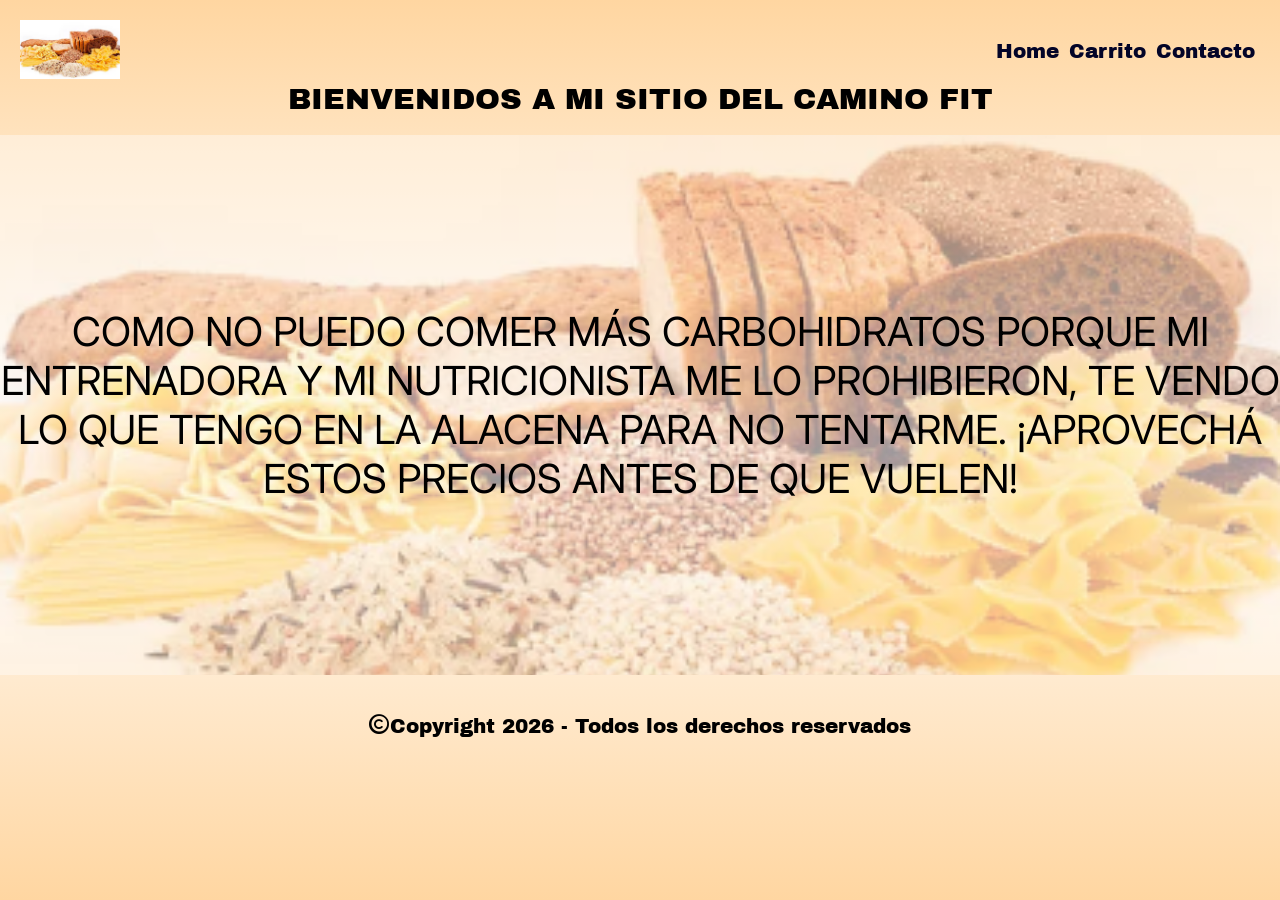
==== index.html @ 42ff0b2c "Se corrige nuevamente" ====
<!doctype html>
<html lang="esp">
  <head>
    <meta charset="UTF-8" />
    <meta name="viewport" content="width=device-width, initial-scale=1.0" />
    <link rel="stylesheet" href="styles.css" />

    <title>Mi nueva web</title>
    <link rel="icon" type="image/png" href="imagenes/iconos/corazon.png" />

    <link rel="preconnect" href="https://fonts.googleapis.com" />
    <link rel="preconnect" href="https://fonts.gstatic.com" crossorigin />
    <link
      href="https://fonts.googleapis.com/css2?family=Archivo+Black&family=Inter:ital,opsz,wght@0,14..32,100..900;1,14..32,100..900&display=swap"
      rel="stylesheet"
    />

    <link rel="preconnect" href="https://fonts.googleapis.com" />
    <link rel="preconnect" href="https://fonts.gstatic.com" crossorigin />
    <link
      href="https://fonts.googleapis.com/css2?family=Inter:ital,opsz,wght@0,14..32,100..900;1,14..32,100..900&display=swap"
      rel="stylesheet"
    />

    <link
      rel="stylesheet"
      href="https://cdnjs.cloudflare.com/ajax/libs/font-awesome/6.0.0-beta3/css/
all.min.css"
    />
  </head>
  <body>
    <header>
      <a href="index.html"
        ><img
          id="logo"
          src="imagenes/logo.png"
          alt="Logo del sitio, imagen de carbohidratos"
      /></a>
      <nav>
        <ul>
          <li><a href="./index.html">Home</a></li>
          <li><a href="./paginas/carrito.html">Carrito</a></li>
          <li><a href="./paginas/contacto.html">Contacto</a></li>
        </ul>
      </nav>
      <h1 class="header header__titulo header__titulo--fuente">
        Bienvenidos a mi sitio del camino fit
      </h1>
    </header>
    <main  class="main-index">
      <p class="parrafo-index">
        Como no puedo comer más carbohidratos porque mi entrenadora y mi nutricionista me lo prohibieron, te vendo lo que tengo en la alacena para no tentarme. ¡Aprovechá estos precios antes de que vuelen!
      </p>
    </main>
    <footer>
      <i class="fa-regular fa-copyright"></i> Copyright 2026 - Todos los
      derechos reservados
    </footer>
  </body>
</html>
---- styles.css ----
* {
  margin: 0px;
  padding: 0px;
  text-decoration: none;
  list-style: none;
  box-sizing: border-box;
  font-size: 62.5vp;
}

html {
  font-size: 62.5%;
  width: 100vw;
  height: 100vh;
}

body {
  font-family: "Archivo Black", sans-serif;
  height: 60vh;
  background: repeating-linear-gradient(
    rgb(255, 214, 161),
    white,
    rgb(255, 214, 161)
  );
}

main {
  display: flex;
  flex-direction: column;
  margin: 2em;
}

header {
  background-color: transparent;
  display: flex;
  flex-direction: row;
  justify-content: space-between;
  align-items: center;
  flex-wrap: wrap;
  margin: 2em;
}

.header__titulo--fuente {
  color: black;
  text-transform: uppercase;
  font-size: 3em;
  font-weight: 400;
  font-style: normal;
}

h1 {
  width: 100%;
  display: flex;
  justify-content: center;
}

nav a:hover {
  color: white;
  font-weight: bold;
}

ul {
  display: flex;
  flex-direction: row;
  justify-content: flex-end;
}

li {
  padding: 0.5rem;
}

a {
  color: rgb(3, 4, 40);
  font-size: 2em;
}

p {
  color: black;
  font-family: "Inter", sans-serif;
  font-optical-sizing: auto;
  font-weight: 20rem;
  font-style: normal;
  font-size: 2rem;
}

.articulos_carrito {
  display: flex;
  flex-direction: row;
  flex-wrap: wrap;
  justify-content: center;
  align-items: center;
}

article {
  width: 350px;
  border: solid 1px;
  padding: 2em;
  margin: 0.5em;
  display: flex;
  flex-direction: column;
  align-items: center;
}

article > p,
article > h2,
article > img {
  padding: 1em;
}

.foto_articulo {
  width: 300px;
}

footer {
  display: flex;
  flex-direction: row;
  justify-content: center;
  background-color: transparent;
  font-size: 2em;
  margin: 2em;
}

#logo {
  width: 100px;
}

/*.main-index {
  background-image: url("imagenes/logo.png");
  background-repeat: no-repeat;
  background-position: center center;
  background-size: cover;
  background-attachment: fixed;
  height: 60vh;
  opacity: 0.6;
  margin: 0;
  display: flex;
  flex-direction: row;
  justify-content: center;
  align-items: center;
}*/

.main-index {
  position: relative;
  height: 60vh;
  margin: 0;
  display: flex;
  flex-direction: row;
  justify-content: center;
  align-items: center;
  color: #000000;
  text-align: center;
}

.main-index::before {
  content: "";
  position: absolute;
  top: 0;
  left: 0;
  width: 100%;
  height: 100%;
  background-image: url("imagenes/logo.png");
  background-size: cover;
  background-position: center;
  opacity: 0.4;
  z-index: -1;
}

.parrafo-index {
  font-size: 4em;
  text-transform: uppercase;
}
.datos-formulario-contenedor {
  display: flex;
  flex-direction: column;
  align-items: flex-start;
  margin: 2em;
}

.boton-formulario-contenedor {
  display: flex;
  flex-direction: row;
  justify-content: center;
}

button {
  font-size: 2em;
  padding: 0.5em;
  margin: 1em;
  border: none;
  border-radius: 8px;
  background-color: #3f6b5a; /* Color de fondo plano */
  color: white;
  font-weight: bold;
  padding: 10px 20px;
}

label {
  font-size: 2em;
}

table,
th,
td {
  border: solid 0.5px black;
}
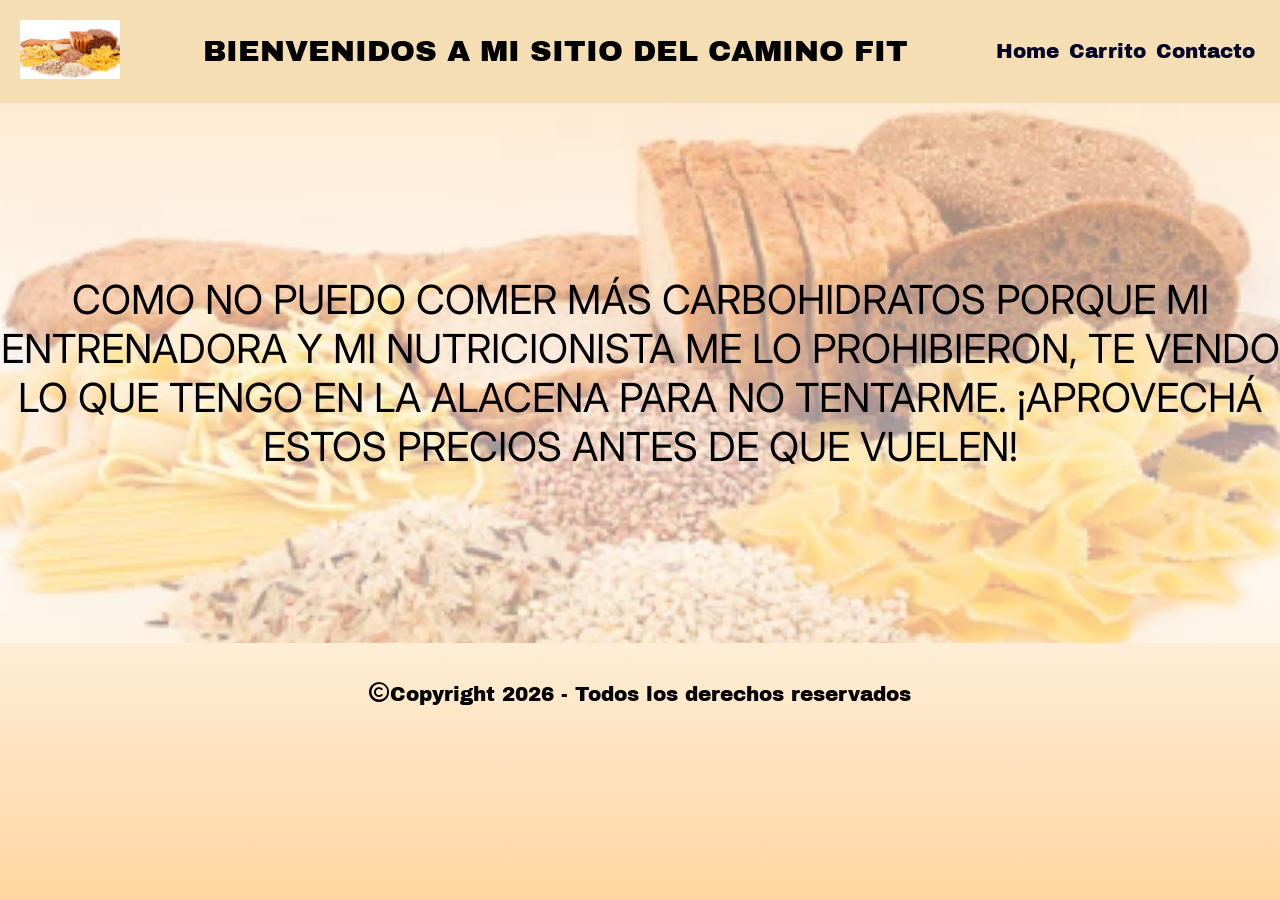
==== commit 1ab6341d: "Se agregaron clases, se cambiaron algunas líneas de CSS" ====
--- a/index.html
+++ b/index.html
@@ -3,7 +3,7 @@
   <head>
     <meta charset="UTF-8" />
     <meta name="viewport" content="width=device-width, initial-scale=1.0" />
-    <link rel="stylesheet" href="styles.css" />
+    <link rel="stylesheet" href="/css/styles.css" />
 
     <title>Mi nueva web</title>
     <link rel="icon" type="image/png" href="imagenes/iconos/corazon.png" />
@@ -36,16 +36,17 @@
           src="imagenes/logo.png"
           alt="Logo del sitio, imagen de carbohidratos"
       /></a>
+            <h1 class="header header__titulo header__titulo--fuente">
+        Bienvenidos a mi sitio del camino fit
+      </h1>
       <nav>
-        <ul>
+        <ul class="nav-header">
           <li><a href="./index.html">Home</a></li>
           <li><a href="./paginas/carrito.html">Carrito</a></li>
           <li><a href="./paginas/contacto.html">Contacto</a></li>
         </ul>
       </nav>
-      <h1 class="header header__titulo header__titulo--fuente">
-        Bienvenidos a mi sitio del camino fit
-      </h1>
+
     </header>
     <main  class="main-index">
       <p class="parrafo-index">
@@ -57,4 +58,4 @@
       derechos reservados
     </footer>
   </body>
-</html>
+</html> 
--- a/css/styles.css
+++ b/css/styles.css
@@ -0,0 +1,264 @@
+* {
+  margin: 0px;
+  padding: 0px;
+  text-decoration: none;
+  list-style: none;
+  box-sizing: border-box;
+
+}
+
+html {
+  font-size: 62.5%;
+  width: 100vw;
+  height: 100vh;
+}
+
+body {
+  font-family: "Archivo Black", sans-serif;
+
+  background: repeating-linear-gradient(
+    rgb(255, 214, 161),
+    white,
+    rgb(255, 214, 161)
+  );
+}
+
+header {
+  background-color: transparent;
+  display: flex;
+  flex-direction: row;
+  justify-content: space-between;
+  align-items: center;
+  flex-wrap: wrap;
+  padding: 2em;
+  position: sticky;
+  top: 0;
+  z-index: 100;
+  background-color: wheat;
+}
+
+.header__titulo--fuente {
+  color: black;
+  text-transform: uppercase;
+  font-size: 3em;
+  font-weight: 400;
+  font-style: normal;
+}
+
+h1 {
+  display: flex;
+  justify-content: center;
+}
+
+nav a:hover {
+  color: #668277;
+  font-weight: bold;
+}
+
+.nav-header {
+  display: flex;
+  flex-direction: row;
+  justify-content: flex-end;
+}
+
+li {
+  padding: 0.5rem;
+}
+
+a {
+  color: rgb(3, 4, 40);
+  font-size: 2em;
+}
+
+main {
+  display: flex;
+  flex-direction: column;
+  margin: 2em;
+}
+
+p {
+  color: black;
+  font-family: "Inter", sans-serif;
+  font-optical-sizing: auto;
+  font-weight: 20rem;
+  font-style: normal;
+  font-size: 2rem;
+}
+
+#logo {
+  width: 100px;
+}
+
+.main-index {
+  position: relative;
+  min-height: 60vh;
+  margin: 0;
+  display: flex;
+  flex-direction: column;
+  justify-content: center;
+  align-items: center;
+  color: #000000;
+  text-align: center;
+}
+
+.main-index::before {
+  content: "";
+  position: absolute;
+  top: 0;
+  left: 0;
+  width: 100%;
+  height: 100%;
+  background-image: url("../imagenes/logo.png");
+  background-size: cover;
+  background-position: center;
+  opacity: 0.4;
+  z-index: -1;
+}
+
+.parrafo-index {
+  font-size: 4em;
+  text-transform: uppercase;
+  display: flex;
+  flex-direction: column;
+  margin: 0;
+}
+
+.articulos_carrito {
+  display: flex;
+  flex-direction: row;
+  flex-wrap: wrap;
+  justify-content: center;
+  align-items: center;
+  min-width: 60vw;
+  padding: 1em;
+}
+
+article {
+  width: 350px;
+  border: solid 1px;
+  padding: 2em;
+  margin: 0.5em;
+  display: flex;
+  flex-direction: column;
+  align-items: center;
+}
+
+article > p,
+article > h2,
+article > img {
+  padding: 1em;
+}
+
+.foto_articulo {
+  width: 300px;
+}
+
+h2 {
+  padding: 1em;
+  font-size: 1.5em;
+}
+
+.main-contacto {
+  display: flex;
+  flex-direction: row;
+}
+
+.section-formulario-contacto {
+  display: flex;
+  flex-direction: column;
+  min-width: 60vw;
+  padding: 1em;
+  border: solid black 1px;
+}
+
+.parrafo-contacto {
+  display: flex;
+  flex-direction: column;
+  align-items: flex-start;
+}
+
+.datos-formulario-contenedor {
+  display: flex;
+  flex-direction: column;
+  align-items: flex-start;
+  padding: 2em;
+}
+
+.boton-formulario-contenedor {
+  display: flex;
+  flex-direction: row;
+  justify-content: center;
+}
+
+button {
+  font-size: 2em;
+  padding: 0.5em;
+  margin: 1em;
+  border: none;
+  border-radius: 8px;
+  background-color: #3f6b5a;
+  color: white;
+  font-weight: bold;
+  padding: 10px 20px;
+}
+
+.etiqueta-contacto {
+  font-size: 2em;
+  padding: 0.5em;
+  display: block;
+  width: 30em;
+}
+
+.input-contacto {
+  padding: 0.5em;
+  width: 50em;
+}
+
+textarea {
+  width: 50em;
+  height: 10em;
+  resize: vertical;
+  padding: 12px;
+  line-height: 1.5;
+  border: 1px solid #ccc;
+  border-radius: 6px;
+  background-color: #fff;
+  box-sizing: border-box;
+}
+
+aside {
+  display: flex;
+  flex-direction: column;
+  align-items: center;
+  min-width: 35vw;
+  border: solid black 1px;
+  padding: 1em;
+}
+
+.aside-arriba {
+  min-height: 50vh;
+}
+
+.aside-abajo {
+  min-height: 50vh;
+}
+
+.nav-contacto {
+  display: flex;
+  flex-direction: column;
+  justify-content: flex-end;
+  padding: 2em;
+}
+
+.icono {
+  width: 1em;
+}
+
+footer {
+  display: flex;
+  flex-direction: row;
+  justify-content: center;
+  background-color: transparent;
+  font-size: 2em;
+  margin: 2em;
+}
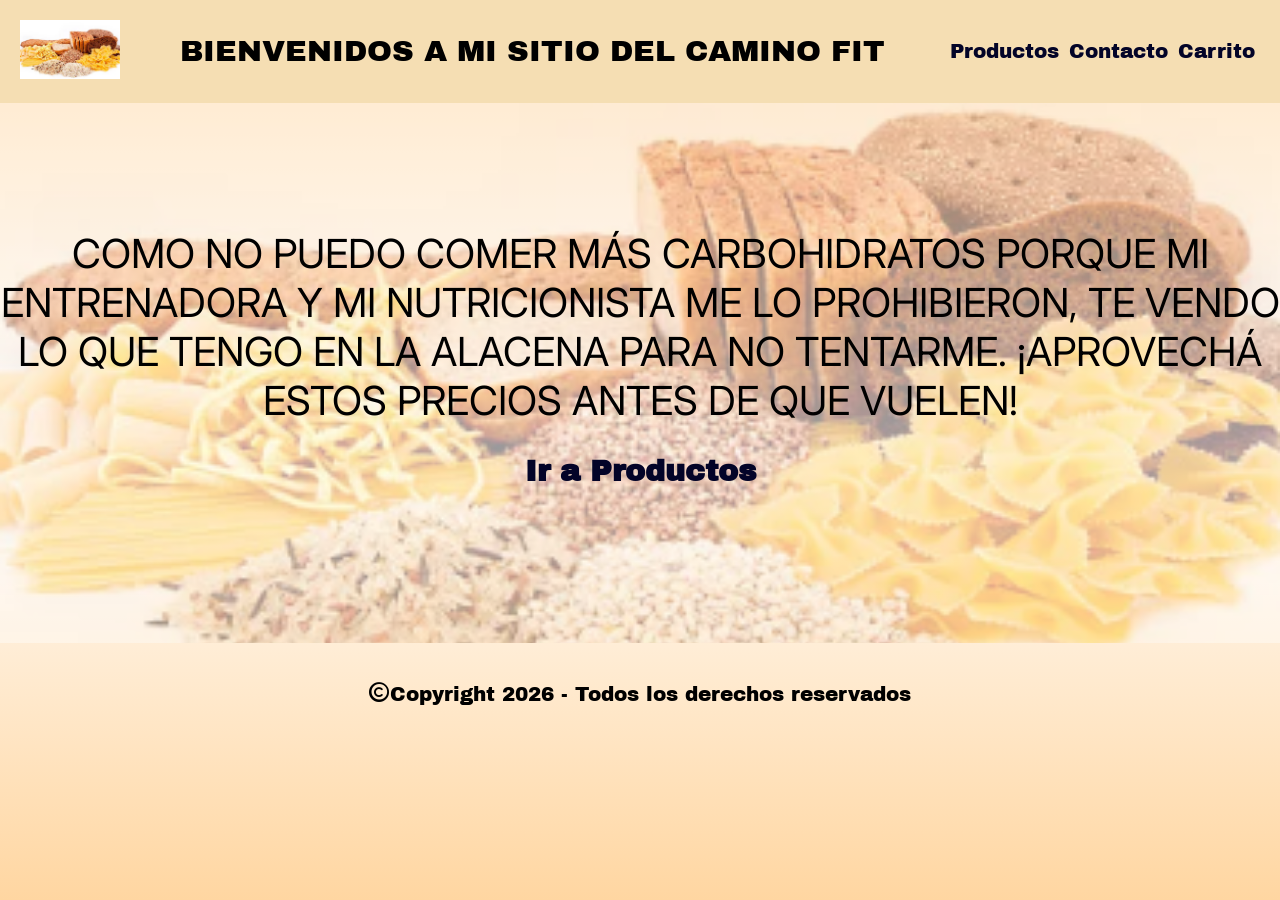
==== commit b74d4f9a: "Se agregó una página de Productos, se corrigieron detalles" ====
--- a/index.html
+++ b/index.html
@@ -3,7 +3,6 @@
   <head>
     <meta charset="UTF-8" />
     <meta name="viewport" content="width=device-width, initial-scale=1.0" />
-    <link rel="stylesheet" href="/css/styles.css" />
 
     <title>Mi nueva web</title>
     <link rel="icon" type="image/png" href="imagenes/iconos/corazon.png" />
@@ -27,6 +26,8 @@
       href="https://cdnjs.cloudflare.com/ajax/libs/font-awesome/6.0.0-beta3/css/
 all.min.css"
     />
+
+    <link rel="stylesheet" href="./css/styles.css" />
   </head>
   <body>
     <header>
@@ -36,26 +37,28 @@
           src="imagenes/logo.png"
           alt="Logo del sitio, imagen de carbohidratos"
       /></a>
-            <h1 class="header header__titulo header__titulo--fuente">
+      <h1 class="header header__titulo header__titulo--fuente">
         Bienvenidos a mi sitio del camino fit
       </h1>
       <nav>
         <ul class="nav-header">
-          <li><a href="./index.html">Home</a></li>
+          <li><a href="./paginas/productos.html">Productos</a></li>
+          <li><a href="./paginas/contacto.html">Contacto</a></li>
           <li><a href="./paginas/carrito.html">Carrito</a></li>
-          <li><a href="./paginas/contacto.html">Contacto</a></li>
         </ul>
       </nav>
-
     </header>
-    <main  class="main-index">
+    <main class="main-index">
       <p class="parrafo-index">
-        Como no puedo comer más carbohidratos porque mi entrenadora y mi nutricionista me lo prohibieron, te vendo lo que tengo en la alacena para no tentarme. ¡Aprovechá estos precios antes de que vuelen!
+        Como no puedo comer más carbohidratos porque mi entrenadora y mi
+        nutricionista me lo prohibieron, te vendo lo que tengo en la alacena
+        para no tentarme. ¡Aprovechá estos precios antes de que vuelen!
       </p>
+      <a href="./paginas/productos.html"><h2 class="h2-index">Ir a Productos</h2></a>
     </main>
     <footer>
       <i class="fa-regular fa-copyright"></i> Copyright 2026 - Todos los
       derechos reservados
     </footer>
   </body>
-</html> 
+</html>
--- a/css/styles.css
+++ b/css/styles.css
@@ -4,7 +4,6 @@
   text-decoration: none;
   list-style: none;
   box-sizing: border-box;
-
 }
 
 html {
@@ -48,6 +47,7 @@
 h1 {
   display: flex;
   justify-content: center;
+  font-size: 1.5em;
 }
 
 nav a:hover {
@@ -123,6 +123,15 @@
   margin: 0;
 }
 
+.h2-index {
+  font-size: 1.5em;
+}
+
+.h2-index:hover {
+  color: #668277;
+  font-weight: bold;
+}
+
 .articulos_carrito {
   display: flex;
   flex-direction: row;
